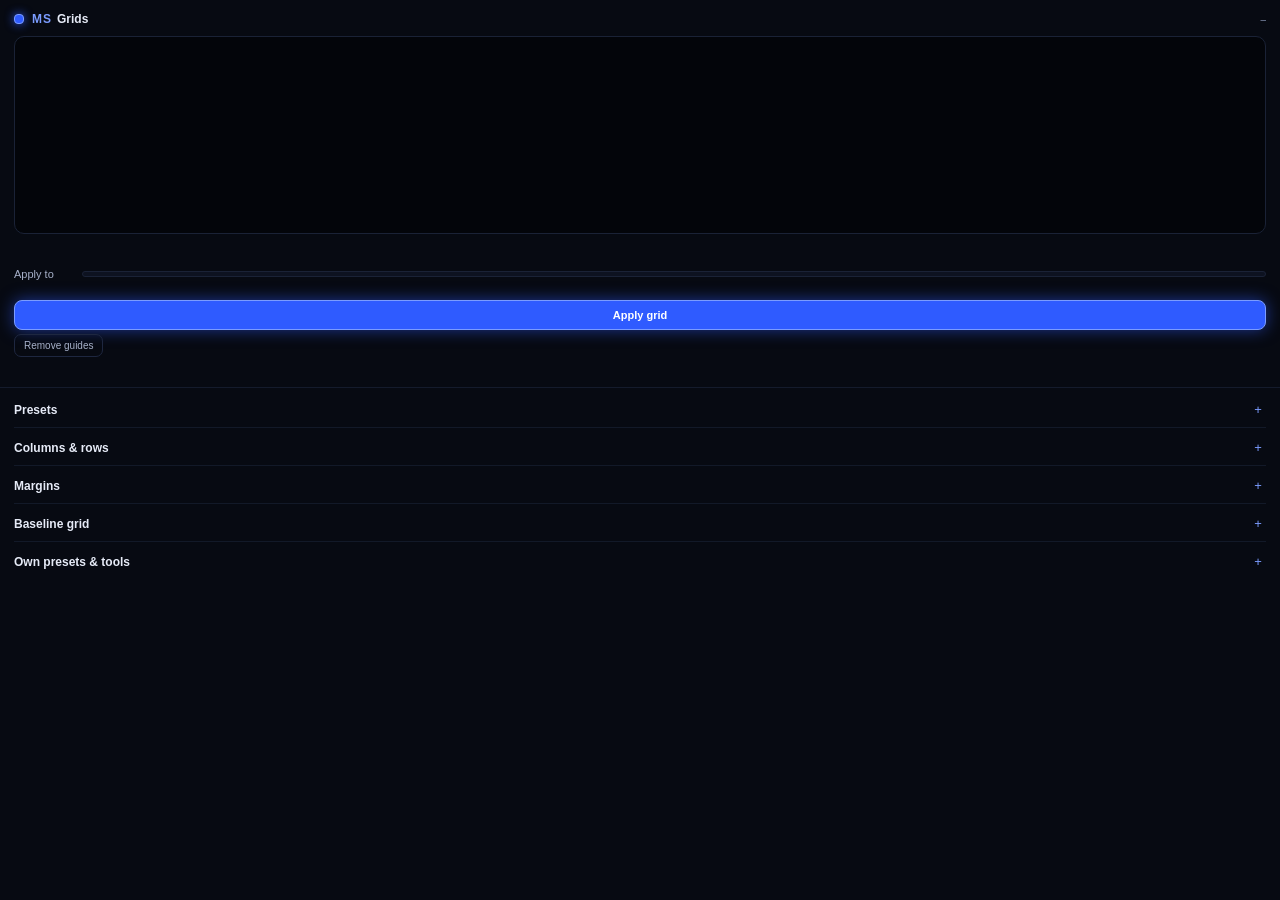
==== grids-id/index.html @ 19f21c1f "Add MS Grids for InDesign: layout grids with columns, rows, margins and baseline grid" ====
<!DOCTYPE html>
<html>
<head>
  <meta charset="utf-8">
  <link rel="stylesheet" href="ms-ui.css">
  <link rel="stylesheet" href="styles.css">
</head>
<body>
  <div class="layout">
  <div class="top">
    <div class="header">
      <span class="brand"><span class="dot"></span><span class="brand-ms">MS</span><span class="brand-name">Grids</span></span>
      <span id="docName" class="target-name">–</span>
    </div>

    <div id="previewBox" class="preview spread-preview"><div id="spread" class="spread"></div><div id="previewMsg" class="preview-msg hidden"></div></div>
    <div id="measure" class="measure"></div>

    <div class="field out-top"><span class="field-label">Apply to</span><div class="seg grow" id="targetSeg"></div></div>
    <div id="targetInfo" class="target-info"></div>

    <div class="actions">
      <div class="btn primary" id="apply">Apply grid</div>
    </div>
    <div class="row quiet-actions">
      <div class="btn small ghost" id="remove" title="Removes the ruler guides this panel made on the same pages (margins and columns stay)">Remove guides</div>
    </div>
    <div id="status" class="status"></div>
  </div>

  <div class="scroller">
  <div class="wrap">

    <div class="sec" data-sec="presets">
      <div class="sec-head"><span class="sec-title">Presets</span><span id="presetMeta" class="sec-meta"></span><span class="chev c-open">–</span><span class="chev c-closed">+</span></div>
      <div class="sec-body"><div id="presetTiles" class="tiles"></div></div>
    </div>

    <div class="sec" data-sec="grid">
      <div class="sec-head"><span class="sec-title">Columns &amp; rows</span><span class="sec-meta"></span><span class="chev c-open">–</span><span class="chev c-closed">+</span></div>
      <div class="sec-body"><div id="gridControls"></div></div>
    </div>

    <div class="sec" data-sec="margins">
      <div class="sec-head"><span class="sec-title">Margins</span><span class="sec-meta"></span><span class="chev c-open">–</span><span class="chev c-closed">+</span></div>
      <div class="sec-body"><div id="marginControls"></div></div>
    </div>

    <div class="sec" data-sec="baseline">
      <div class="sec-head"><span class="sec-title">Baseline grid</span><span id="baseMeta" class="sec-meta"></span><span class="chev c-open">–</span><span class="chev c-closed">+</span></div>
      <div class="sec-body"><div id="baseControls"></div></div>
    </div>

    <div class="sec" data-sec="more">
      <div class="sec-head"><span class="sec-title">Own presets &amp; tools</span><span class="sec-meta"></span><span class="chev c-open">–</span><span class="chev c-closed">+</span></div>
      <div class="sec-body">
        <div id="presetList" class="preset-list"></div>
        <div class="row">
          <input type="text" id="presetName" class="grow" placeholder="Name for this preset">
          <div class="btn small" id="presetSave">Save</div>
        </div>
        <div class="row tools-row">
          <div class="btn small ghost" id="resetAll">Reset</div>
          <div class="btn small ghost" id="selfTest" title="Creates a test document and checks every function">Self-test</div>
        </div>
        <div class="hint">Columns become InDesign's own margin and column guides, so text frames and Layout Adjustment use them. Rows are ruler guides. The baseline grid is the document's baseline grid (View › Grids &amp; Guides).</div>
      </div>
    </div>

  </div>
  </div>
  </div>
  <script src="main.js"></script>
</body>
</html>
---- grids-id/ms-ui.css ----
/* Morgenstern design – shared by all Morgenstern tools (matches ms-ui.js)
   Calm, dark, precise – and exactly one colour that glows: a deep electric blue.
   Base       #070a12   Surface #0d1220   Line   #1e2740
   Text       #e6ebf7   Text 2  #a7b1ca   muted     #7e89a6
   Accent     #2f5bff   Accent light #7b9cff
   Spacing on a 4 px grid. One font family (system font), hierarchy through weight and size. */

html, body {
  margin: 0;
  padding: 0;
  height: 100%;
  overflow: hidden;
  background-color: #070a12;
  color: #e6ebf7;
  font-family: -apple-system, "SF Pro Text", "Segoe UI", "Helvetica Neue", Arial, sans-serif;
  font-size: 11px;
}
.layout { display: flex; flex-direction: column; height: 100%; }
.top { flex-shrink: 0; padding: 12px 14px 10px; background-color: #070a12; border-bottom: 1px solid #141b2c; }
.scroller { flex: 1; overflow-y: scroll; }
.wrap { padding: 2px 14px 32px; }
.grow { flex: 1; }
b, strong { font-weight: 600; color: #e6ebf7; }

/* ---------- Header */
.header { display: flex; flex-direction: row; justify-content: space-between; align-items: center; margin-bottom: 10px; }
.brand { display: flex; flex-direction: row; align-items: center; }
.dot { width: 8px; height: 8px; border-radius: 4px; background-color: #2f5bff; border: 1px solid #7b9cff; margin-right: 8px; box-shadow: 0 0 10px rgba(47, 91, 255, 0.9); }
.brand-ms { font-size: 12px; font-weight: bold; letter-spacing: 1px; color: #7b9cff; margin-right: 5px; }
.brand-name { font-size: 12px; font-weight: 600; color: #e6ebf7; }
.target-name { color: #7e89a6; max-width: 150px; overflow: hidden; text-overflow: ellipsis; white-space: nowrap; font-size: 10px; }

/* ---------- Preview */
.preview {
  position: relative;
  height: 178px;
  border: 1px solid #1a2236;
  border-radius: 10px;
  background-color: #03050a;
  display: flex;
  align-items: center;
  justify-content: center;
  overflow: hidden;
}
.preview img { max-width: 100%; max-height: 176px; }
.preview-msg { color: #7e89a6; padding: 10px; text-align: center; }
.preview-tools { position: absolute; left: 8px; right: 8px; bottom: 8px; display: flex; flex-direction: row; justify-content: space-between; align-items: center; }
.preview-tools > * { margin-left: 6px; }
.preview-tools > *:first-child { margin-left: 0; }

/* ---------- Segments */
.seg { display: flex; flex-direction: row; padding: 2px; border-radius: 8px; background-color: #0d1220; border: 1px solid #1a2236; }
.seg-btn { flex: 1; text-align: center; font-size: 11px; padding: 5px 8px; border-radius: 6px; cursor: pointer; color: #a7b1ca; }
.seg-btn:hover { color: #e6ebf7; }
.seg-btn.active { background-color: #1b2a5c; color: #ffffff; }
.seg.target { margin-top: 10px; }
.seg.target .seg-btn { padding: 7px 8px; font-weight: 600; }
.seg.target .seg-btn.active { background-color: #2f5bff; }
.seg.mini { background-color: rgba(7, 10, 18, 0.82); border-color: #232d48; }
.seg.mini .seg-btn { padding: 3px 8px; font-size: 10px; }
/* many options: wrapping choice instead of a dropdown */
.seg.wrap { flex-wrap: wrap; }
.seg.wrap .seg-btn { flex: 0 0 auto; padding: 5px 9px; margin: 1px; }

.target-info { font-size: 10px; color: #7b9cff; padding: 6px 2px 0; }

/* ---------- Switches */
.switch { display: flex; flex-direction: row; align-items: center; cursor: pointer; padding: 4px 8px 4px 4px; border-radius: 14px; border: 1px solid #1e2740; background-color: #0d1220; }
.switch .knob { width: 22px; height: 12px; border-radius: 6px; background-color: #1e2740; border: 1px solid #2a3554; position: relative; margin-right: 6px; flex-shrink: 0; }
.switch .knob::after { content: ""; position: absolute; top: 1px; left: 1px; width: 10px; height: 10px; border-radius: 5px; background-color: #7e89a6; }
.switch .sw-label { font-size: 11px; color: #a7b1ca; }
.switch.on { border-color: #2f5bff; }
.switch.on .knob { background-color: #2f5bff; border-color: #7b9cff; }
.switch.on .knob::after { left: 11px; background-color: #ffffff; }
.switch.on .sw-label { color: #ffffff; }
.switch.small { padding: 3px 7px 3px 3px; background-color: rgba(7, 10, 18, 0.82); border-color: #232d48; }
.switch.small .sw-label { font-size: 10px; }
/* switch as a row in a section: no frame, text left, knob right */
.switch.line { justify-content: space-between; flex-direction: row-reverse; border: none; background-color: transparent; padding: 6px 0; border-radius: 0; }
.switch.line .knob { margin-right: 0; margin-left: 8px; }
.switch.line.on .sw-label { color: #e6ebf7; }

/* ---------- Buttons */
.btn { text-align: center; font-size: 11px; padding: 8px 12px; border-radius: 8px; cursor: pointer; border: 1px solid #1e2740; background-color: #0d1220; color: #e6ebf7; }
.btn:hover { border-color: #3a4a78; }
.btn:active { opacity: 0.85; }
.btn.primary { flex: 1; background-color: #2f5bff; border-color: #7b9cff; color: #ffffff; font-weight: 600; box-shadow: 0 0 16px rgba(47, 91, 255, 0.55); }
.btn.primary:hover { background-color: #3d68ff; }
.btn.ghost { background-color: transparent; color: #a7b1ca; }
.btn.small { font-size: 10px; padding: 5px 9px; border-radius: 7px; }
.btn.disabled { opacity: 0.4; }

.actions { display: flex; flex-direction: row; align-items: center; margin-top: 10px; }
.actions > * { margin-right: 8px; }
.actions > *:last-child { margin-right: 0; }
.status { margin-top: 6px; min-height: 14px; font-size: 10px; color: #a7b1ca; }
.status.err { color: #ff8a9a; }

/* ---------- Sliders */
.sl { padding: 5px 0 7px; }
.sl-head { display: flex; flex-direction: row; justify-content: space-between; align-items: center; margin-bottom: 5px; }
.sl-label { font-size: 11px; color: #a7b1ca; }
.sl-val { display: flex; flex-direction: row; align-items: center; }
.sl-num { width: 38px; text-align: right; font-size: 11px; color: #e6ebf7; background-color: transparent; border: 1px solid transparent; border-radius: 4px; padding: 0 2px; }
.sl-num:hover { border-color: #1e2740; }
.sl-num:focus { border-color: #2f5bff; background-color: #0d1220; }
.sl-unit { width: 14px; color: #7e89a6; font-size: 10px; padding-left: 2px; }
.sl-track { position: relative; height: 14px; margin: 0 5px; cursor: pointer; }
.sl-rail { position: absolute; left: 0; right: 0; top: 6px; height: 2px; border-radius: 1px; background-color: #1e2740; }
.sl-fill { position: absolute; top: 6px; height: 2px; border-radius: 1px; background-color: #2f5bff; box-shadow: 0 0 8px rgba(47, 91, 255, 0.8); }
.sl-thumb { position: absolute; top: 2px; width: 10px; height: 10px; margin-left: -5px; border-radius: 5px; background-color: #e6ebf7; border: 1px solid #7b9cff; }
.sl:hover .sl-label { color: #e6ebf7; }
.sl.dragging .sl-thumb { background-color: #ffffff; box-shadow: 0 0 10px rgba(123, 156, 255, 0.9); }
.sl.dragging .sl-label { color: #ffffff; }
.strength { margin-top: 8px; }
.strength .sl-label { color: #e6ebf7; font-weight: 600; }

/* sub-settings: indented on a tinted surface */
.sl.sub, .row.sub, .field.sub { margin-left: 10px; padding-left: 10px; padding-right: 8px; background-color: #0b1020; border-radius: 6px; }
.row.sub, .field.sub { padding-top: 5px; padding-bottom: 5px; margin-top: 2px; margin-bottom: 4px; }
.subgroup { margin: 4px 0 6px 10px; padding: 2px 8px 4px 10px; background-color: #0b1020; border-radius: 6px; }

/* group with a switch in its head (e.g. toner / dropouts): one box, no nested cards */
.group { margin: 6px 0 8px; padding: 2px 10px 6px; border-radius: 8px; border: 1px solid #141b2c; }
.group-head { display: flex; flex-direction: row; align-items: center; }
.group-head > * { margin-right: 8px; }
.group-head > *:last-child { margin-right: 0; }
.group-note { font-size: 10px; color: #7e89a6; }

/* ---------- Sections */
.sec { border-top: 1px solid #121928; }
.sec:first-child { border-top: none; }
.sec-head { display: flex; flex-direction: row; align-items: center; padding: 12px 0 10px; cursor: pointer; }
.sec-title { font-size: 12px; font-weight: 600; color: #e6ebf7; }
.sec-meta { flex: 1; font-size: 10px; color: #7e89a6; padding-left: 8px; white-space: nowrap; overflow: hidden; text-overflow: ellipsis; }
.chev { width: 16px; text-align: center; font-size: 13px; color: #7b9cff; }
.sec-head:hover .sec-title { color: #ffffff; }
.sec .sec-body, .sec .c-open { display: none; }
.sec.open .sec-body { display: block; padding-bottom: 12px; }
.sec.open .c-open { display: block; }
.sec.open .c-closed { display: none; }

/* ---------- Rows and fields */
.row, .field { display: flex; flex-direction: row; align-items: center; margin: 4px 0; }
.row > *, .field > * { margin-right: 8px; }
.row > *:last-child, .field > *:last-child { margin-right: 0; }
.row.between { justify-content: space-between; }
.field { padding-top: 4px; }
.field .seg-btn, .row .seg-btn { white-space: nowrap; padding: 5px 6px; }
.field-label { width: 64px; flex-shrink: 0; font-size: 11px; color: #a7b1ca; }
.field.stack { flex-direction: column; align-items: stretch; }
.field.stack > * { margin-right: 0; }
.field.stack .field-label { width: auto; margin-bottom: 6px; }
.tools-row { flex-wrap: wrap; }
.tools-row > * { margin-bottom: 4px; }

/* ---------- Tiles (looks, textures, effects) */
.tiles { display: flex; flex-direction: row; flex-wrap: wrap; margin: 0 -3px; }
.tile, .look { box-sizing: border-box; width: 31.3%; margin: 1%; padding: 3px; border: 1px solid #141b2c; border-radius: 8px; cursor: pointer; background-color: #0b0f1a; }
.tile:hover, .look:hover { border-color: #2a3a66; }
.tile.active, .look.active { border-color: #2f5bff; background-color: #101a3a; }
.tile img, .tile .ph, .look img, .look .ph { width: 100%; height: 46px; border-radius: 5px; background-color: #03050a; }
.tile .lbl, .look .lbl { font-size: 10px; color: #a7b1ca; text-align: center; white-space: nowrap; overflow: hidden; text-overflow: ellipsis; padding: 4px 0 1px; }
.tile.active .lbl, .look.active .lbl { color: #ffffff; }
.look-grid { display: flex; flex-direction: row; flex-wrap: wrap; margin: 0 -3px; }

/* ---------- Colours */
.swatch-wrap { display: flex; flex-direction: row; align-items: center; }
.swatch { width: 20px; height: 20px; border-radius: 10px; border: 1px solid #3a4565; cursor: pointer; margin-right: 6px; flex-shrink: 0; }
.hex-label { font-size: 10px; color: #7e89a6; }
.color-pop { margin: 4px 0 10px; padding: 10px; border-radius: 10px; background-color: #0d1220; border: 1px solid #263256; }
.pal { display: flex; flex-direction: row; flex-wrap: wrap; margin: -2px; }
.pal-c { width: 20px; height: 20px; border-radius: 10px; margin: 3px; cursor: pointer; border: 1px solid rgba(255, 255, 255, 0.12); }
.pal-c.on { border: 2px solid #ffffff; }
.pop-row { display: flex; flex-direction: row; align-items: center; margin-top: 8px; }
.pop-row > * { margin-right: 6px; }

/* ---------- Inputs */
input[type="text"] { background-color: #0d1220; color: #e6ebf7; border: 1px solid #1e2740; border-radius: 6px; font-size: 11px; padding: 4px 6px; }
input[type="text"]:focus { border-color: #2f5bff; }
.hex { width: 70px; }
.num { width: 64px; }

/* ---------- Presets */
.preset-list { margin-bottom: 6px; }
.preset { display: flex; flex-direction: row; align-items: center; padding: 6px 8px; margin: 3px 0; border-radius: 7px; background-color: #0d1220; border: 1px solid #141b2c; }
.preset:hover { border-color: #2a3a66; }
.preset-name { flex: 1; cursor: pointer; color: #e6ebf7; }
.preset-del { width: 16px; text-align: center; cursor: pointer; color: #7e89a6; font-size: 13px; }
.preset-del:hover { color: #ff8a9a; }
.empty { color: #7e89a6; font-size: 10px; padding: 4px 0 6px; }
.hint { font-size: 10px; color: #7e89a6; margin: 10px 0 2px; line-height: 15px; }
.muted { color: #7e89a6; }

.fine-label { font-size: 10px; font-weight: 600; color: #7b9cff; margin: 12px 0 2px; }
.fine-label:first-child { margin-top: 0; }

/* ---------- hidden (last, specific enough for every element above) */
.hidden, .row.hidden, .sl.hidden, .field.hidden, .group.hidden, .subgroup.hidden, .swatch-wrap.hidden, .color-pop.hidden, .btn.hidden, .switch.hidden, .seg.hidden, .preview img.hidden, .preview-msg.hidden, input.hidden { display: none; }
---- grids-id/styles.css ----
/* Morgenstern Grids for InDesign – additions to the shared Morgenstern design (ms-ui.css) */
.field-label { width: 60px; }
.target-info { color: #a7b1ca; font-size: 11px; line-height: 15px; }
.hint { font-size: 11px; color: #a7b1ca; line-height: 16px; }
.out-top { margin-top: 10px; }
.quiet-actions { margin-top: 4px; }
.btn, .chip, .seg-btn, .tile, .step-btn { transition: transform 120ms ease-out; }
.btn:active, .chip:active, .seg-btn:active, .tile:active, .step-btn:active { transform: scale(0.97); }

/* the spread: pages drawn with plain boxes (InDesign panels have no image API) */
.spread-preview { height: 196px; }
.spread { position: relative; }
.pg { position: absolute; background-color: #f4f2ee; box-shadow: 0 2px 10px rgba(0, 0, 0, 0.5); overflow: hidden; }
.pg .mg { position: absolute; border: 1px solid #ff4fa3; }
.pg .col { position: absolute; background-color: rgba(47, 91, 255, 0.14); border: 1px solid rgba(47, 91, 255, 0.35); }
.pg .gl { position: absolute; background-color: #00b4ff; }
.pg .bl { position: absolute; left: 0; right: 0; height: 1px; background-color: rgba(0, 160, 255, 0.16); }
.measure { font-size: 10px; color: #7e89a6; padding: 6px 2px 0; min-height: 14px; }

/* steppers for counts */
.step { display: flex; flex-direction: row; align-items: center; justify-content: space-between; padding: 5px 0 7px; }
.step-label { font-size: 11px; color: #a7b1ca; }
.step-ctl { display: flex; flex-direction: row; align-items: center; border: 1px solid #1e2740; border-radius: 7px; background-color: #0d1220; }
.step-btn { width: 26px; height: 22px; line-height: 22px; text-align: center; font-size: 14px; color: #a7b1ca; cursor: pointer; }
.step-btn:hover { color: #ffffff; }
.step-num { width: 34px; text-align: center; font-size: 11px; color: #e6ebf7; background-color: transparent; border: none; padding: 0; }

/* preset tiles hold a tiny page drawing */
.tile .mini { position: relative; height: 54px; border-radius: 5px; background-color: #03050a; overflow: hidden; }
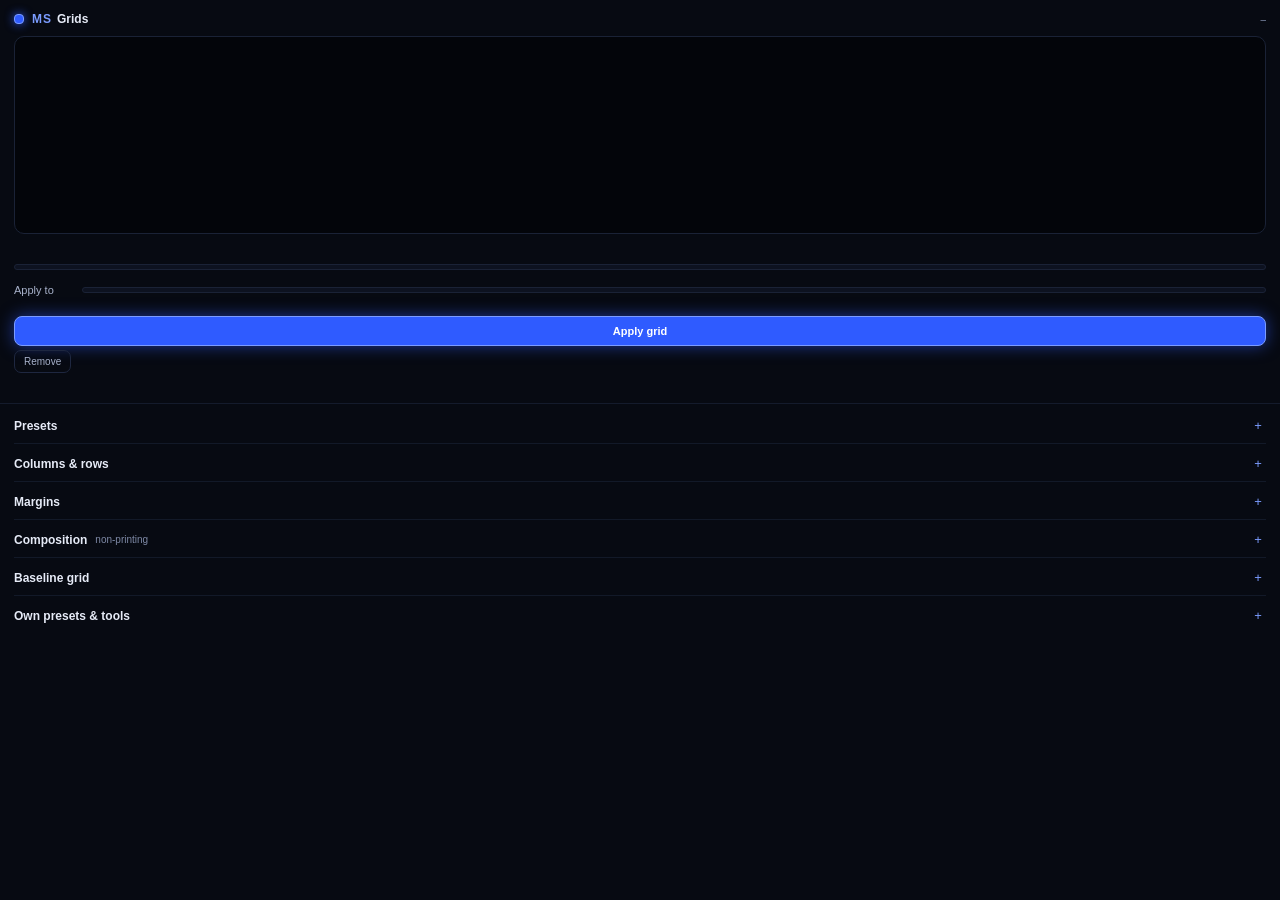
==== commit b4f26021: "Add module, baseline and composition grids to all three apps - New grid kinds: Modules (blocks with " ====
--- a/grids-id/index.html
+++ b/grids-id/index.html
@@ -16,6 +16,7 @@
     <div id="previewBox" class="preview spread-preview"><div id="spread" class="spread"></div><div id="previewMsg" class="preview-msg hidden"></div></div>
     <div id="measure" class="measure"></div>
 
+    <div class="seg target" id="kindSeg"></div>
     <div class="field out-top"><span class="field-label">Apply to</span><div class="seg grow" id="targetSeg"></div></div>
     <div id="targetInfo" class="target-info"></div>
 
@@ -23,7 +24,7 @@
       <div class="btn primary" id="apply">Apply grid</div>
     </div>
     <div class="row quiet-actions">
-      <div class="btn small ghost" id="remove" title="Removes the ruler guides this panel made on the same pages (margins and columns stay)">Remove guides</div>
+      <div class="btn small ghost" id="remove" title="Removes the ruler guides, blocks and overlays this panel made on the same pages (margins and columns stay)">Remove</div>
     </div>
     <div id="status" class="status"></div>
   </div>
@@ -44,6 +45,13 @@
     <div class="sec" data-sec="margins">
       <div class="sec-head"><span class="sec-title">Margins</span><span class="sec-meta"></span><span class="chev c-open">–</span><span class="chev c-closed">+</span></div>
       <div class="sec-body"><div id="marginControls"></div></div>
+    </div>
+
+    <div class="sec" data-sec="comp">
+      <div class="sec-head"><span class="sec-title">Composition</span><span class="sec-meta">non-printing</span><span class="chev c-open">–</span><span class="chev c-closed">+</span></div>
+      <div class="sec-body"><div id="compControls"></div>
+        <div class="hint">Overlays go on the non-printing layer "MS Grids": you see them while you lay out, they don't print or export. Margins of the page are used for "Inside margins".</div>
+      </div>
     </div>
 
     <div class="sec" data-sec="baseline">
--- a/grids-id/styles.css
+++ b/grids-id/styles.css
@@ -27,3 +27,9 @@
 
 /* preset tiles hold a tiny page drawing */
 .tile .mini { position: relative; height: 54px; border-radius: 5px; background-color: #03050a; overflow: hidden; }
+
+/* blocks and composition overlay in the preview */
+.pg .blk { position: absolute; box-sizing: border-box; border: 1px solid rgba(0, 170, 255, 0.85); }
+.pg .cl { position: absolute; height: 1px; background-color: rgba(0, 150, 255, 0.85); transform-origin: 0 0; }
+.pg .cl.hl { height: 2px; }
+#kindSeg { margin-bottom: 2px; }
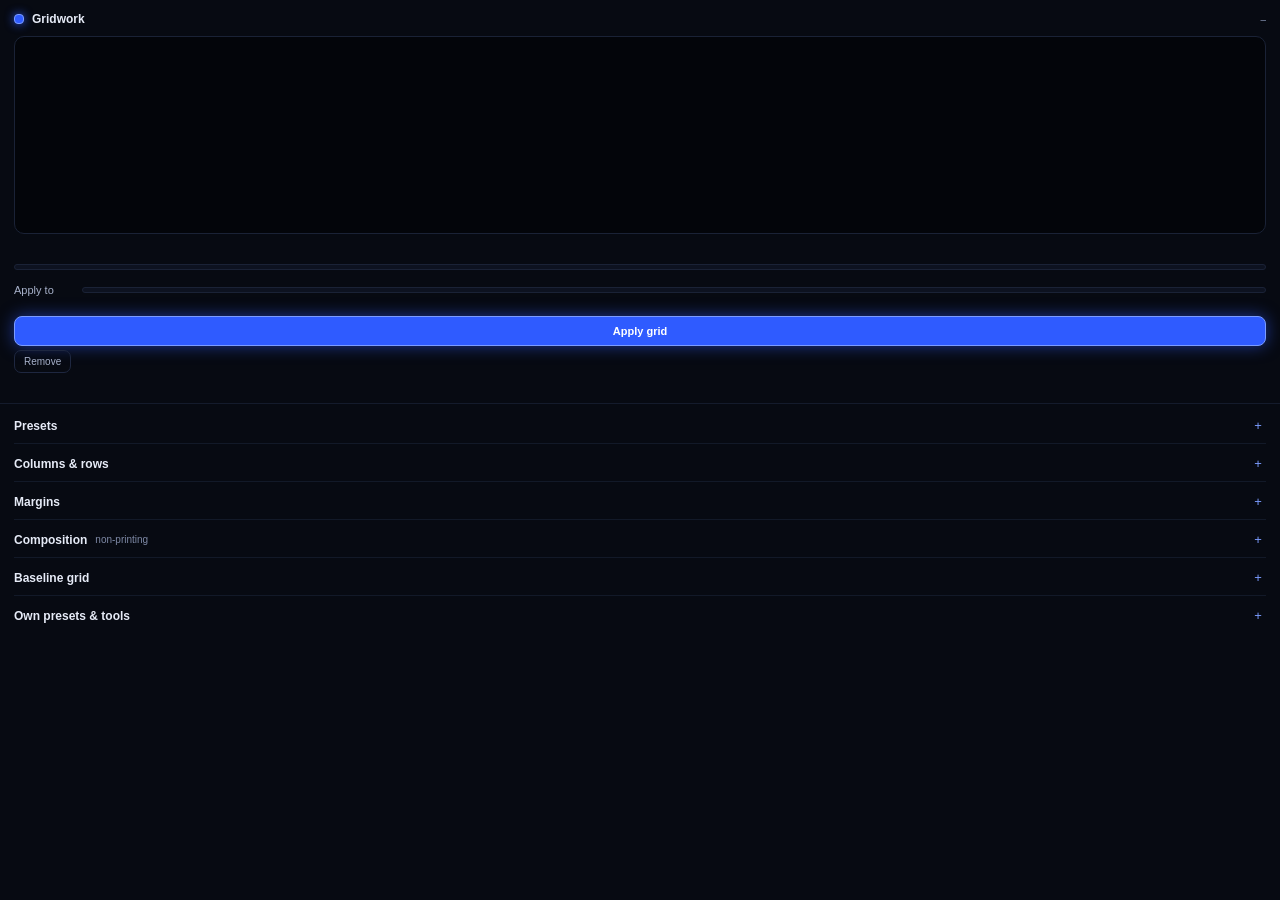
==== commit b7cc0b11: "Rename to Gridwork: new name, no more Morgenstern branding - new tool name in the panel, manifest id" ====
--- a/grids-id/index.html
+++ b/grids-id/index.html
@@ -2,14 +2,14 @@
 <html>
 <head>
   <meta charset="utf-8">
-  <link rel="stylesheet" href="ms-ui.css">
+  <link rel="stylesheet" href="ui.css">
   <link rel="stylesheet" href="styles.css">
 </head>
 <body>
   <div class="layout">
   <div class="top">
     <div class="header">
-      <span class="brand"><span class="dot"></span><span class="brand-ms">MS</span><span class="brand-name">Grids</span></span>
+      <span class="brand"><span class="dot"></span><span class="brand-name">Gridwork</span></span>
       <span id="docName" class="target-name">–</span>
     </div>
 
@@ -50,7 +50,7 @@
     <div class="sec" data-sec="comp">
       <div class="sec-head"><span class="sec-title">Composition</span><span class="sec-meta">non-printing</span><span class="chev c-open">–</span><span class="chev c-closed">+</span></div>
       <div class="sec-body"><div id="compControls"></div>
-        <div class="hint">Overlays go on the non-printing layer "MS Grids": you see them while you lay out, they don't print or export. Margins of the page are used for "Inside margins".</div>
+        <div class="hint">Overlays go on the non-printing layer "Gridwork": you see them while you lay out, they don't print or export. Margins of the page are used for "Inside margins".</div>
       </div>
     </div>
 
@@ -71,6 +71,7 @@
           <div class="btn small ghost" id="resetAll">Reset</div>
           <div class="btn small ghost" id="selfTest" title="Creates a test document and checks every function">Self-test</div>
         </div>
+        <div id="testStatus" class="status"></div>
         <div class="hint">Columns become InDesign's own margin and column guides, so text frames and Layout Adjustment use them. Rows are ruler guides. The baseline grid is the document's baseline grid (View › Grids &amp; Guides).</div>
       </div>
     </div>
--- a/grids-id/ui.css
+++ b/grids-id/ui.css
@@ -0,0 +1,198 @@
+/* Shared design – used by all tools (matches ui.js)
+   Calm, dark, precise – and exactly one colour that glows: a deep electric blue.
+   Base       #070a12   Surface #0d1220   Line   #1e2740
+   Text       #e6ebf7   Text 2  #a7b1ca   muted     #7e89a6
+   Accent     #2f5bff   Accent light #7b9cff
+   Spacing on a 4 px grid. One font family (system font), hierarchy through weight and size. */
+
+html, body {
+  margin: 0;
+  padding: 0;
+  height: 100%;
+  overflow: hidden;
+  background-color: #070a12;
+  color: #e6ebf7;
+  font-family: -apple-system, "SF Pro Text", "Segoe UI", "Helvetica Neue", Arial, sans-serif;
+  font-size: 11px;
+}
+.layout { display: flex; flex-direction: column; height: 100%; }
+.top { flex-shrink: 0; padding: 12px 14px 10px; background-color: #070a12; border-bottom: 1px solid #141b2c; }
+.scroller { flex: 1; overflow-y: scroll; }
+.wrap { padding: 2px 14px 32px; }
+.grow { flex: 1; }
+b, strong { font-weight: 600; color: #e6ebf7; }
+
+/* ---------- Header */
+.header { display: flex; flex-direction: row; justify-content: space-between; align-items: center; margin-bottom: 10px; }
+.brand { display: flex; flex-direction: row; align-items: center; }
+.dot { width: 8px; height: 8px; border-radius: 4px; background-color: #2f5bff; border: 1px solid #7b9cff; margin-right: 8px; box-shadow: 0 0 10px rgba(47, 91, 255, 0.9); }
+.brand-name { font-size: 12px; font-weight: 600; color: #e6ebf7; }
+.target-name { color: #7e89a6; max-width: 150px; overflow: hidden; text-overflow: ellipsis; white-space: nowrap; font-size: 10px; }
+
+/* ---------- Preview */
+.preview {
+  position: relative;
+  height: 178px;
+  border: 1px solid #1a2236;
+  border-radius: 10px;
+  background-color: #03050a;
+  display: flex;
+  align-items: center;
+  justify-content: center;
+  overflow: hidden;
+}
+.preview img { max-width: 100%; max-height: 176px; }
+.preview-msg { color: #7e89a6; padding: 10px; text-align: center; }
+.preview-tools { position: absolute; left: 8px; right: 8px; bottom: 8px; display: flex; flex-direction: row; justify-content: space-between; align-items: center; }
+.preview-tools > * { margin-left: 6px; }
+.preview-tools > *:first-child { margin-left: 0; }
+
+/* ---------- Segments */
+.seg { display: flex; flex-direction: row; padding: 2px; border-radius: 8px; background-color: #0d1220; border: 1px solid #1a2236; }
+.seg-btn { flex: 1; text-align: center; font-size: 11px; padding: 5px 8px; border-radius: 6px; cursor: pointer; color: #a7b1ca; }
+.seg-btn:hover { color: #e6ebf7; }
+.seg-btn.active { background-color: #1b2a5c; color: #ffffff; }
+.seg.target { margin-top: 10px; }
+.seg.target .seg-btn { padding: 7px 8px; font-weight: 600; }
+.seg.target .seg-btn.active { background-color: #2f5bff; }
+.seg.mini { background-color: rgba(7, 10, 18, 0.82); border-color: #232d48; }
+.seg.mini .seg-btn { padding: 3px 8px; font-size: 10px; }
+/* many options: wrapping choice instead of a dropdown */
+.seg.wrap { flex-wrap: wrap; }
+.seg.wrap .seg-btn { flex: 0 0 auto; padding: 5px 9px; margin: 1px; }
+
+.target-info { font-size: 10px; color: #7b9cff; padding: 6px 2px 0; }
+
+/* ---------- Switches */
+.switch { display: flex; flex-direction: row; align-items: center; cursor: pointer; padding: 4px 8px 4px 4px; border-radius: 14px; border: 1px solid #1e2740; background-color: #0d1220; }
+.switch .knob { width: 22px; height: 12px; border-radius: 6px; background-color: #1e2740; border: 1px solid #2a3554; position: relative; margin-right: 6px; flex-shrink: 0; }
+.switch .knob::after { content: ""; position: absolute; top: 1px; left: 1px; width: 10px; height: 10px; border-radius: 5px; background-color: #7e89a6; }
+.switch .sw-label { font-size: 11px; color: #a7b1ca; }
+.switch.on { border-color: #2f5bff; }
+.switch.on .knob { background-color: #2f5bff; border-color: #7b9cff; }
+.switch.on .knob::after { left: 11px; background-color: #ffffff; }
+.switch.on .sw-label { color: #ffffff; }
+.switch.small { padding: 3px 7px 3px 3px; background-color: rgba(7, 10, 18, 0.82); border-color: #232d48; }
+.switch.small .sw-label { font-size: 10px; }
+/* switch as a row in a section: no frame, text left, knob right */
+.switch.line { justify-content: space-between; flex-direction: row-reverse; border: none; background-color: transparent; padding: 6px 0; border-radius: 0; }
+.switch.line .knob { margin-right: 0; margin-left: 8px; }
+.switch.line.on .sw-label { color: #e6ebf7; }
+
+/* ---------- Buttons */
+.btn { text-align: center; font-size: 11px; padding: 8px 12px; border-radius: 8px; cursor: pointer; border: 1px solid #1e2740; background-color: #0d1220; color: #e6ebf7; }
+.btn:hover { border-color: #3a4a78; }
+.btn:active { opacity: 0.85; }
+.btn.primary { flex: 1; background-color: #2f5bff; border-color: #7b9cff; color: #ffffff; font-weight: 600; box-shadow: 0 0 16px rgba(47, 91, 255, 0.55); }
+.btn.primary:hover { background-color: #3d68ff; }
+.btn.ghost { background-color: transparent; color: #a7b1ca; }
+.btn.small { font-size: 10px; padding: 5px 9px; border-radius: 7px; }
+.btn.disabled { opacity: 0.4; }
+
+.actions { display: flex; flex-direction: row; align-items: center; margin-top: 10px; }
+.actions > * { margin-right: 8px; }
+.actions > *:last-child { margin-right: 0; }
+.status { margin-top: 6px; min-height: 14px; font-size: 10px; color: #a7b1ca; }
+.status.err { color: #ff8a9a; }
+
+/* ---------- Sliders */
+.sl { padding: 5px 0 7px; }
+.sl-head { display: flex; flex-direction: row; justify-content: space-between; align-items: center; margin-bottom: 5px; }
+.sl-label { font-size: 11px; color: #a7b1ca; }
+.sl-val { display: flex; flex-direction: row; align-items: center; }
+.sl-num { width: 38px; text-align: right; font-size: 11px; color: #e6ebf7; background-color: transparent; border: 1px solid transparent; border-radius: 4px; padding: 0 2px; }
+.sl-num:hover { border-color: #1e2740; }
+.sl-num:focus { border-color: #2f5bff; background-color: #0d1220; }
+.sl-unit { width: 14px; color: #7e89a6; font-size: 10px; padding-left: 2px; }
+.sl-track { position: relative; height: 14px; margin: 0 5px; cursor: pointer; }
+.sl-rail { position: absolute; left: 0; right: 0; top: 6px; height: 2px; border-radius: 1px; background-color: #1e2740; }
+.sl-fill { position: absolute; top: 6px; height: 2px; border-radius: 1px; background-color: #2f5bff; box-shadow: 0 0 8px rgba(47, 91, 255, 0.8); }
+.sl-thumb { position: absolute; top: 2px; width: 10px; height: 10px; margin-left: -5px; border-radius: 5px; background-color: #e6ebf7; border: 1px solid #7b9cff; }
+.sl:hover .sl-label { color: #e6ebf7; }
+.sl.dragging .sl-thumb { background-color: #ffffff; box-shadow: 0 0 10px rgba(123, 156, 255, 0.9); }
+.sl.dragging .sl-label { color: #ffffff; }
+.strength { margin-top: 8px; }
+.strength .sl-label { color: #e6ebf7; font-weight: 600; }
+
+/* sub-settings: indented on a tinted surface */
+.sl.sub, .row.sub, .field.sub { margin-left: 10px; padding-left: 10px; padding-right: 8px; background-color: #0b1020; border-radius: 6px; }
+.row.sub, .field.sub { padding-top: 5px; padding-bottom: 5px; margin-top: 2px; margin-bottom: 4px; }
+.subgroup { margin: 4px 0 6px 10px; padding: 2px 8px 4px 10px; background-color: #0b1020; border-radius: 6px; }
+
+/* group with a switch in its head (e.g. toner / dropouts): one box, no nested cards */
+.group { margin: 6px 0 8px; padding: 2px 10px 6px; border-radius: 8px; border: 1px solid #141b2c; }
+.group-head { display: flex; flex-direction: row; align-items: center; }
+.group-head > * { margin-right: 8px; }
+.group-head > *:last-child { margin-right: 0; }
+.group-note { font-size: 10px; color: #7e89a6; }
+
+/* ---------- Sections */
+.sec { border-top: 1px solid #121928; }
+.sec:first-child { border-top: none; }
+.sec-head { display: flex; flex-direction: row; align-items: center; padding: 12px 0 10px; cursor: pointer; }
+.sec-title { font-size: 12px; font-weight: 600; color: #e6ebf7; }
+.sec-meta { flex: 1; font-size: 10px; color: #7e89a6; padding-left: 8px; white-space: nowrap; overflow: hidden; text-overflow: ellipsis; }
+.chev { width: 16px; text-align: center; font-size: 13px; color: #7b9cff; }
+.sec-head:hover .sec-title { color: #ffffff; }
+.sec .sec-body, .sec .c-open { display: none; }
+.sec.open .sec-body { display: block; padding-bottom: 12px; }
+.sec.open .c-open { display: block; }
+.sec.open .c-closed { display: none; }
+
+/* ---------- Rows and fields */
+.row, .field { display: flex; flex-direction: row; align-items: center; margin: 4px 0; }
+.row > *, .field > * { margin-right: 8px; }
+.row > *:last-child, .field > *:last-child { margin-right: 0; }
+.row.between { justify-content: space-between; }
+.field { padding-top: 4px; }
+.field .seg-btn, .row .seg-btn { white-space: nowrap; padding: 5px 6px; }
+.field-label { width: 64px; flex-shrink: 0; font-size: 11px; color: #a7b1ca; }
+.field.stack { flex-direction: column; align-items: stretch; }
+.field.stack > * { margin-right: 0; }
+.field.stack .field-label { width: auto; margin-bottom: 6px; }
+.tools-row { flex-wrap: wrap; }
+.tools-row > * { margin-bottom: 4px; }
+
+/* ---------- Tiles (looks, textures, effects) */
+.tiles { display: flex; flex-direction: row; flex-wrap: wrap; margin: 0 -3px; }
+.tile, .look { box-sizing: border-box; width: 31.3%; margin: 1%; padding: 3px; border: 1px solid #141b2c; border-radius: 8px; cursor: pointer; background-color: #0b0f1a; }
+.tile:hover, .look:hover { border-color: #2a3a66; }
+.tile.active, .look.active { border-color: #2f5bff; background-color: #101a3a; }
+.tile img, .tile .ph, .look img, .look .ph { width: 100%; height: 46px; border-radius: 5px; background-color: #03050a; }
+.tile .lbl, .look .lbl { font-size: 10px; color: #a7b1ca; text-align: center; white-space: nowrap; overflow: hidden; text-overflow: ellipsis; padding: 4px 0 1px; }
+.tile.active .lbl, .look.active .lbl { color: #ffffff; }
+.look-grid { display: flex; flex-direction: row; flex-wrap: wrap; margin: 0 -3px; }
+
+/* ---------- Colours */
+.swatch-wrap { display: flex; flex-direction: row; align-items: center; }
+.swatch { width: 20px; height: 20px; border-radius: 10px; border: 1px solid #3a4565; cursor: pointer; margin-right: 6px; flex-shrink: 0; }
+.hex-label { font-size: 10px; color: #7e89a6; }
+.color-pop { margin: 4px 0 10px; padding: 10px; border-radius: 10px; background-color: #0d1220; border: 1px solid #263256; }
+.pal { display: flex; flex-direction: row; flex-wrap: wrap; margin: -2px; }
+.pal-c { width: 20px; height: 20px; border-radius: 10px; margin: 3px; cursor: pointer; border: 1px solid rgba(255, 255, 255, 0.12); }
+.pal-c.on { border: 2px solid #ffffff; }
+.pop-row { display: flex; flex-direction: row; align-items: center; margin-top: 8px; }
+.pop-row > * { margin-right: 6px; }
+
+/* ---------- Inputs */
+input[type="text"] { background-color: #0d1220; color: #e6ebf7; border: 1px solid #1e2740; border-radius: 6px; font-size: 11px; padding: 4px 6px; }
+input[type="text"]:focus { border-color: #2f5bff; }
+.hex { width: 70px; }
+.num { width: 64px; }
+
+/* ---------- Presets */
+.preset-list { margin-bottom: 6px; }
+.preset { display: flex; flex-direction: row; align-items: center; padding: 6px 8px; margin: 3px 0; border-radius: 7px; background-color: #0d1220; border: 1px solid #141b2c; }
+.preset:hover { border-color: #2a3a66; }
+.preset-name { flex: 1; cursor: pointer; color: #e6ebf7; }
+.preset-del { width: 16px; text-align: center; cursor: pointer; color: #7e89a6; font-size: 13px; }
+.preset-del:hover { color: #ff8a9a; }
+.empty { color: #7e89a6; font-size: 10px; padding: 4px 0 6px; }
+.hint { font-size: 10px; color: #7e89a6; margin: 10px 0 2px; line-height: 15px; }
+.muted { color: #7e89a6; }
+
+.fine-label { font-size: 10px; font-weight: 600; color: #7b9cff; margin: 12px 0 2px; }
+.fine-label:first-child { margin-top: 0; }
+
+/* ---------- hidden (last, specific enough for every element above) */
+.hidden, .row.hidden, .sl.hidden, .field.hidden, .group.hidden, .subgroup.hidden, .swatch-wrap.hidden, .color-pop.hidden, .btn.hidden, .switch.hidden, .seg.hidden, .preview img.hidden, .preview-msg.hidden, input.hidden { display: none; }
--- a/grids-id/styles.css
+++ b/grids-id/styles.css
@@ -1,4 +1,4 @@
-/* Morgenstern Grids for InDesign – additions to the shared Morgenstern design (ms-ui.css) */
+/* Gridwork for InDesign – additions to the shared design (ui.css) */
 .field-label { width: 60px; }
 .target-info { color: #a7b1ca; font-size: 11px; line-height: 15px; }
 .hint { font-size: 11px; color: #a7b1ca; line-height: 16px; }
